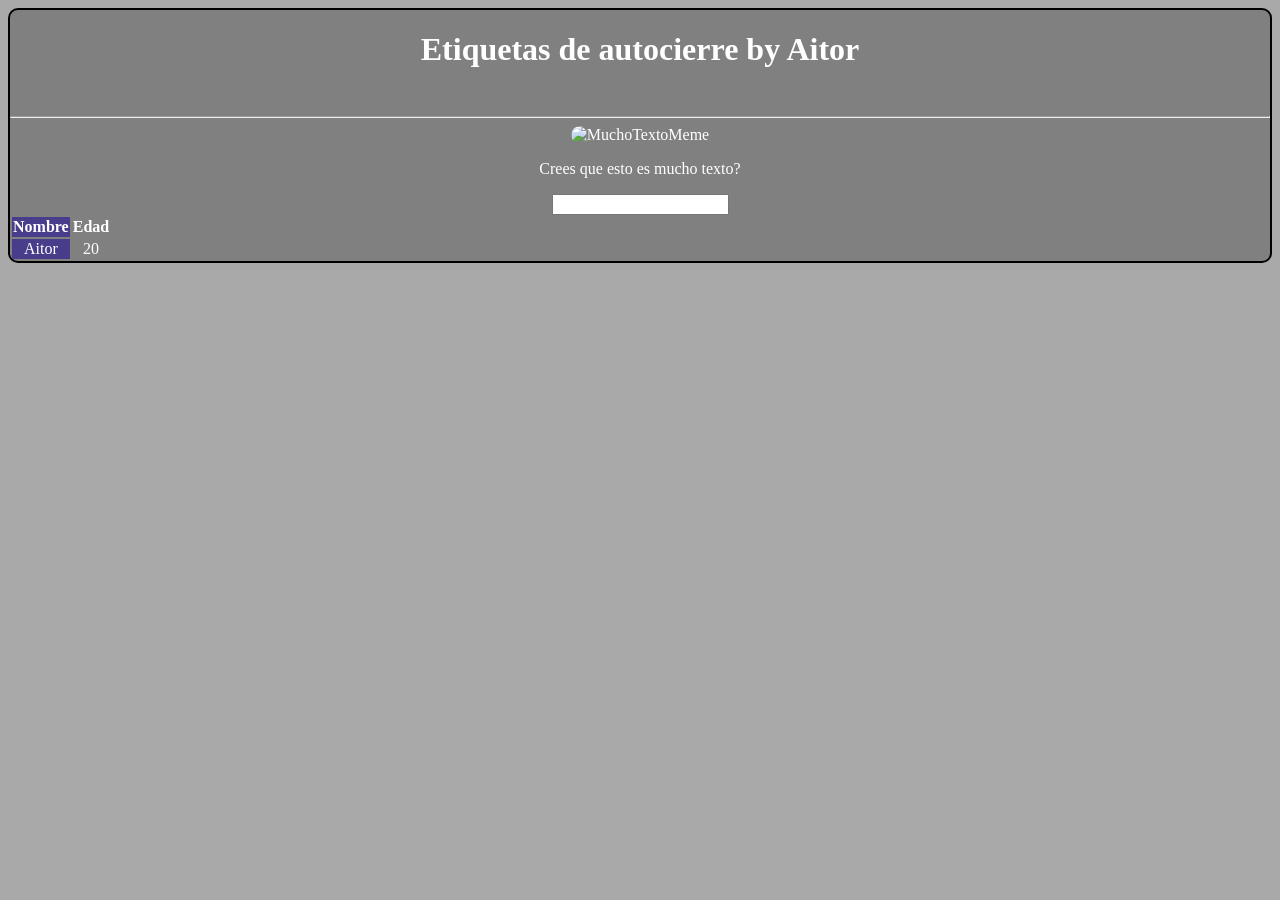
==== index.html @ c400d16a "Primera columna y tabla" ====
<!DOCTYPE html>
<html lang="es">
<head>
    <meta charset="UTF-8">
    <meta name="viewport" content="width=device-width, initial-scale=1.0">
    <meta name="description" content="Una página web sobre mucho texto meme. Interactua con muchas opciones HTML5">
    <title>Tarea 1.2 - Etiquetas de autocierre en HTML5</title>
    <link rel="stylesheet" href="styles/stylesheet.css">
</head>
<body>
    <div class="div1_body">
        <h1>Etiquetas de autocierre by Aitor</h1>
        <br>
        <hr>
        <img class="imagen" src="/images/texto.jpg" alt="MuchoTextoMeme">
        <br>
        <p>Crees que esto es mucho texto?</p>
        <input> 
        <br>
        <table>
        <colgroup>
            <col class="columna">
            <col>
        </colgroup>
        <tr>
            <th>Nombre</th>
            <th>Edad</th>
        </tr>
        <tr>
            <td>Aitor</td>
            <td>20</td>
        </tr>
        </table>
    </div>
</body>
</html>
---- styles/stylesheet.css ----
body {
    background-color: darkgray;
}

.div1_body{
    color: white;
    text-align: center;
    background-color: grey;
    border: 2px;
    border-style: solid;
    border-radius: 10px;
    border-color: black;
}

.imagen {
    width: 30%;
    border-radius: 10px;
    border: 2px;
    border-color: black;
}

.columna {
  background-color: darkslateblue;
  text-align: center;
}
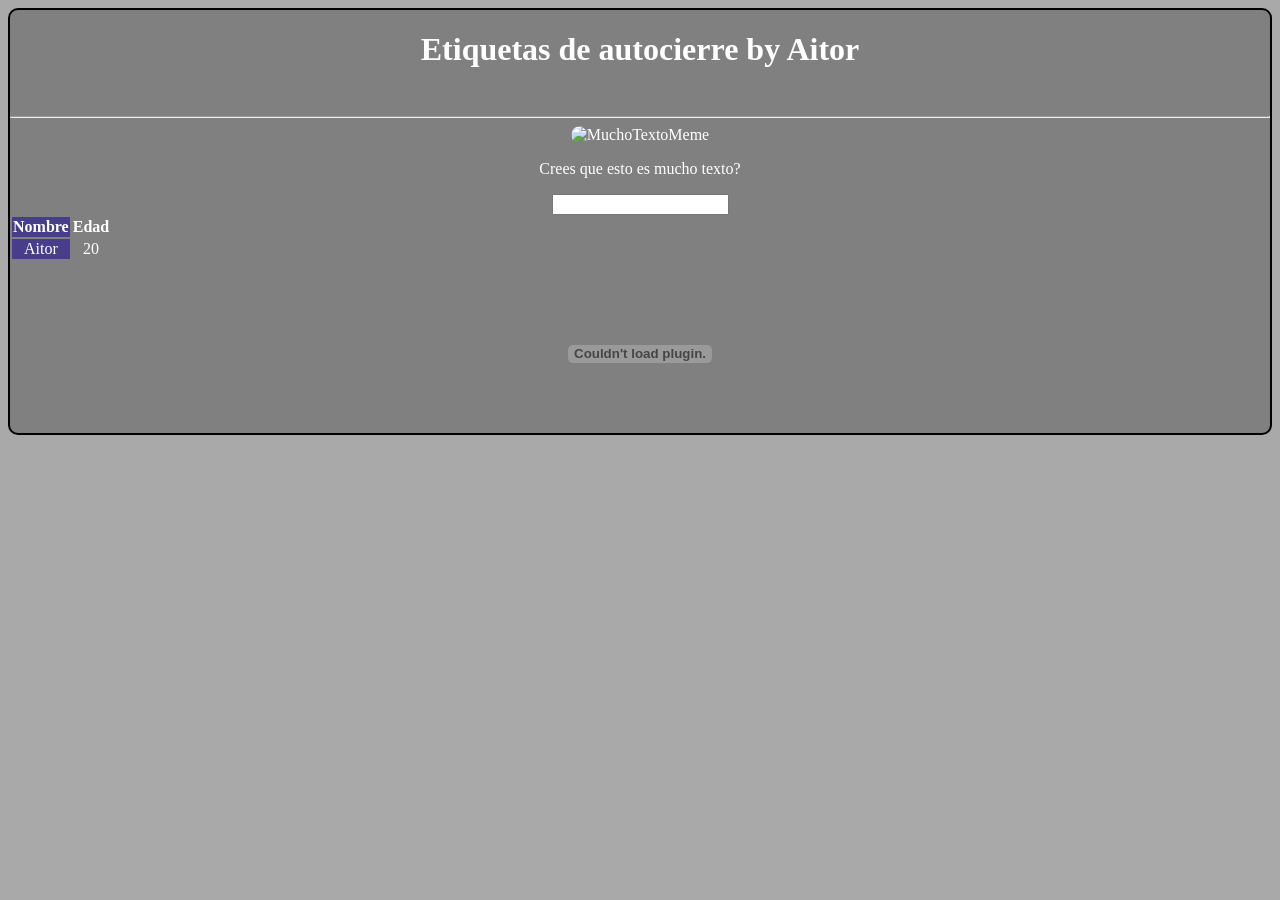
==== commit 6c856ff4: "Primer embed" ====
--- a/index.html
+++ b/index.html
@@ -31,6 +31,8 @@
             <td>20</td>
         </tr>
         </table>
+        <br>
+        <embed src="/pdf/LePDF.pdf" type="application/pdf">
     </div>
 </body>
 </html>
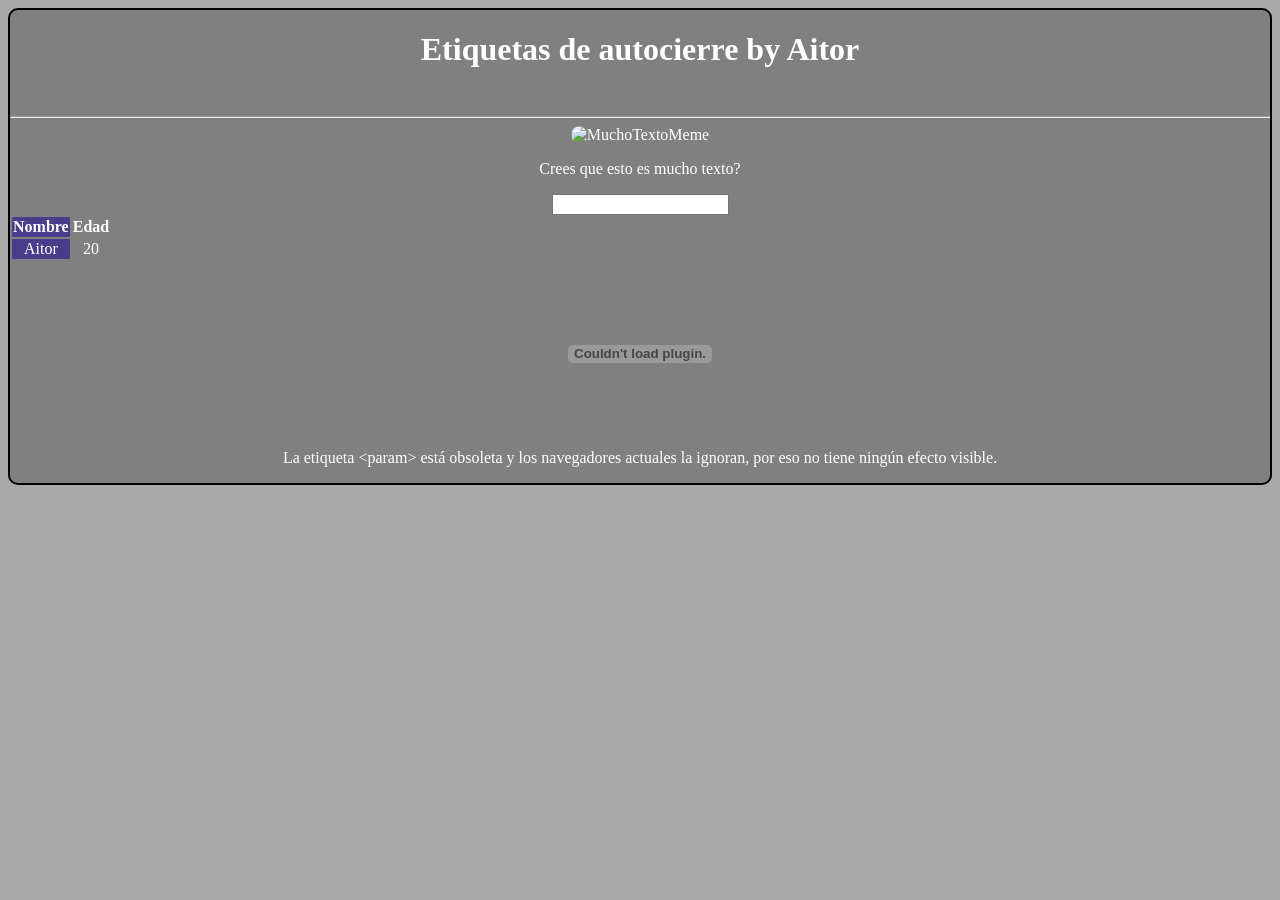
==== commit 5a269486: "Primer param" ====
--- a/index.html
+++ b/index.html
@@ -33,6 +33,15 @@
         </table>
         <br>
         <embed src="/pdf/LePDF.pdf" type="application/pdf">
+        <br>
+        <object data="archivo.pdf" type="application/pdf">
+        <param name="autoplay" value="true">
+
+        <p>
+        La etiqueta &lt;param&gt; está obsoleta y los navegadores actuales
+        la ignoran, por eso no tiene ningún efecto visible.
+        </p>
+        </object>
     </div>
 </body>
 </html>
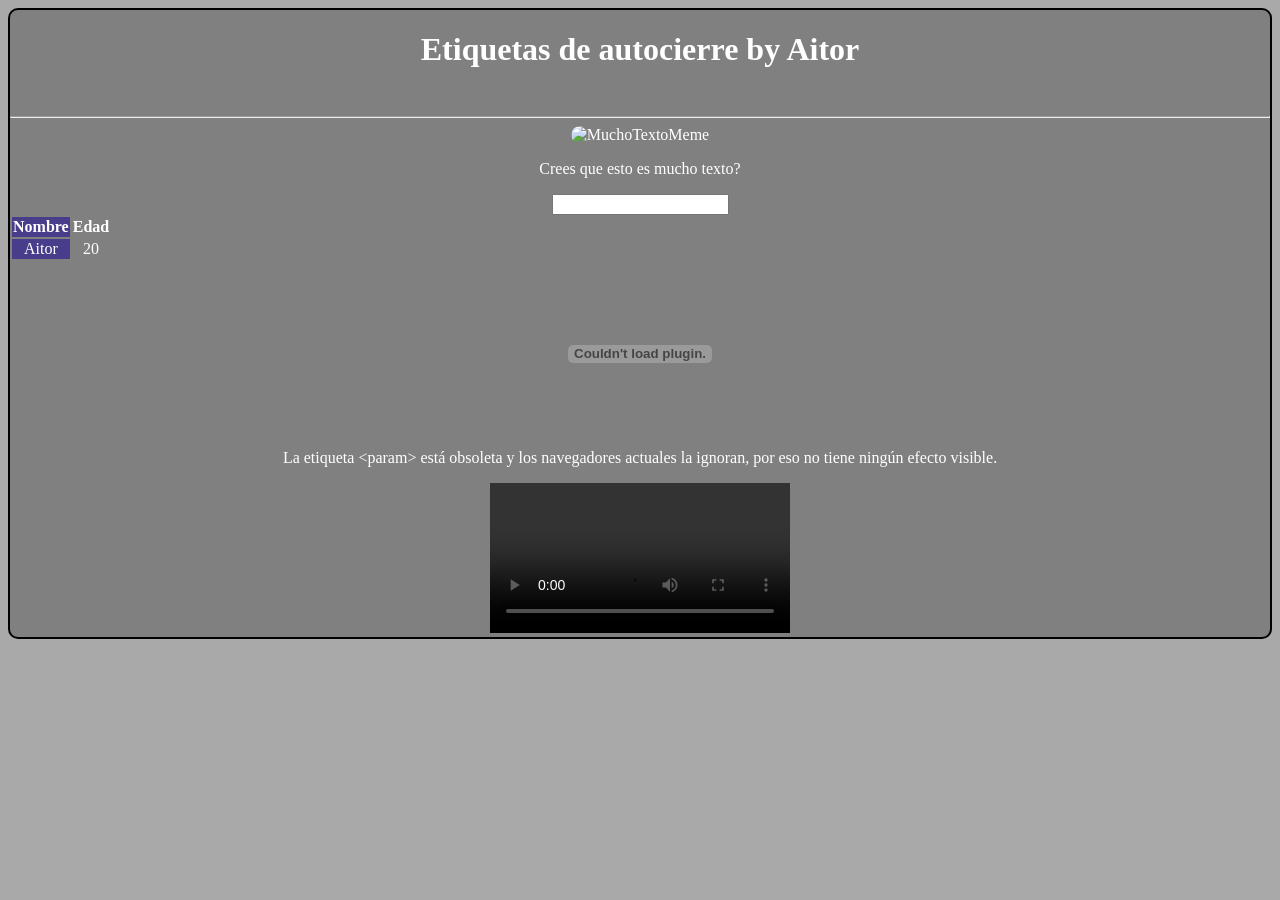
==== commit be1ffd04: "Primer video" ====
--- a/index.html
+++ b/index.html
@@ -34,14 +34,17 @@
         <br>
         <embed src="/pdf/LePDF.pdf" type="application/pdf">
         <br>
-        <object data="archivo.pdf" type="application/pdf">
+        <object data="/pdf/LePDF.pdf" type="application/pdf">
         <param name="autoplay" value="true">
-
         <p>
         La etiqueta &lt;param&gt; está obsoleta y los navegadores actuales
         la ignoran, por eso no tiene ningún efecto visible.
         </p>
         </object>
+        <video controls>
+            <source src="video.mp4" type="video/mp4">
+        </video>
+
     </div>
 </body>
 </html>
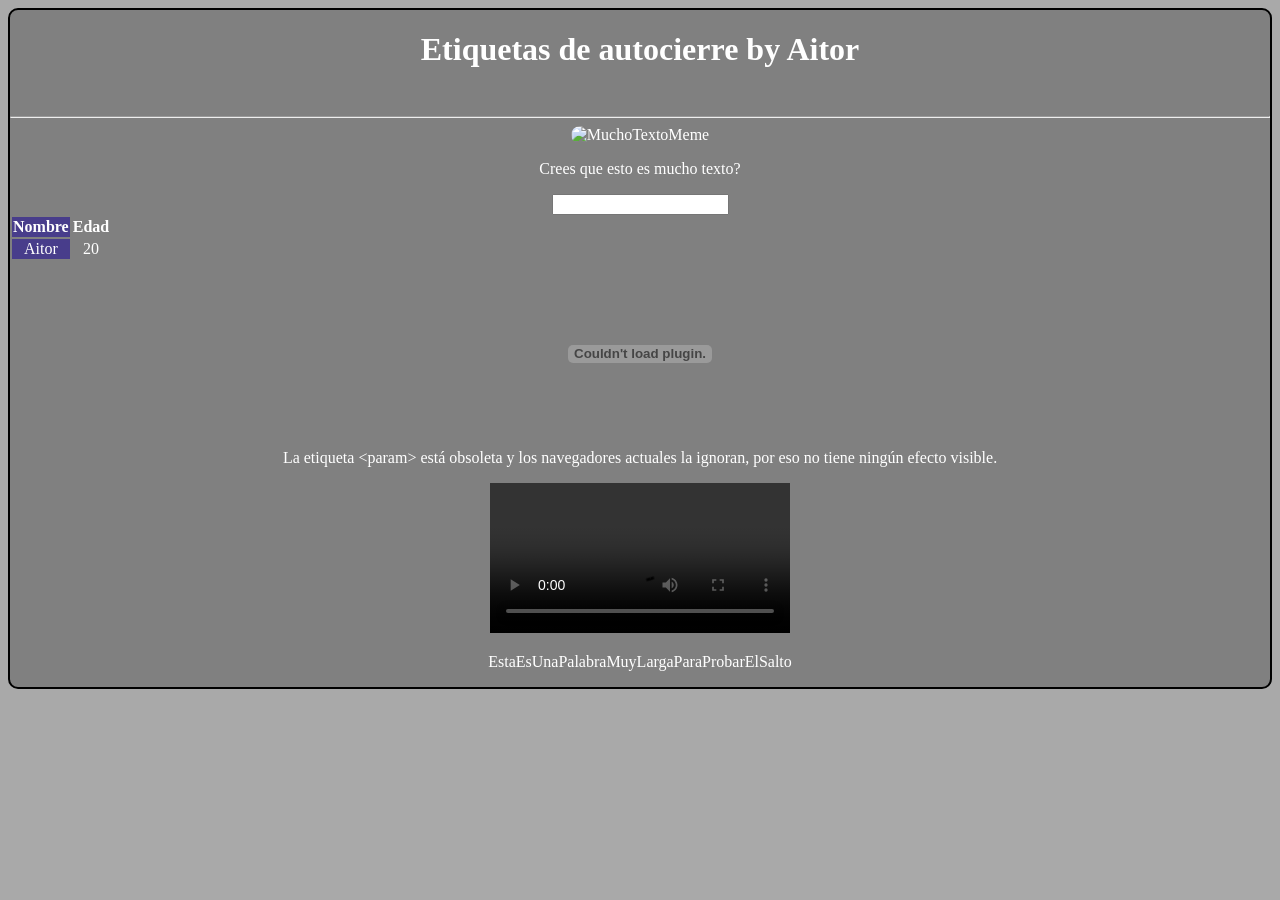
==== commit ecbd6cda: "primer wbr" ====
--- a/index.html
+++ b/index.html
@@ -44,7 +44,9 @@
         <video controls>
             <source src="video.mp4" type="video/mp4">
         </video>
-
+        <p>
+        EstaEsUnaPalabra<wbr>MuyLargaParaProbarElSalto
+        </p>
     </div>
 </body>
 </html>
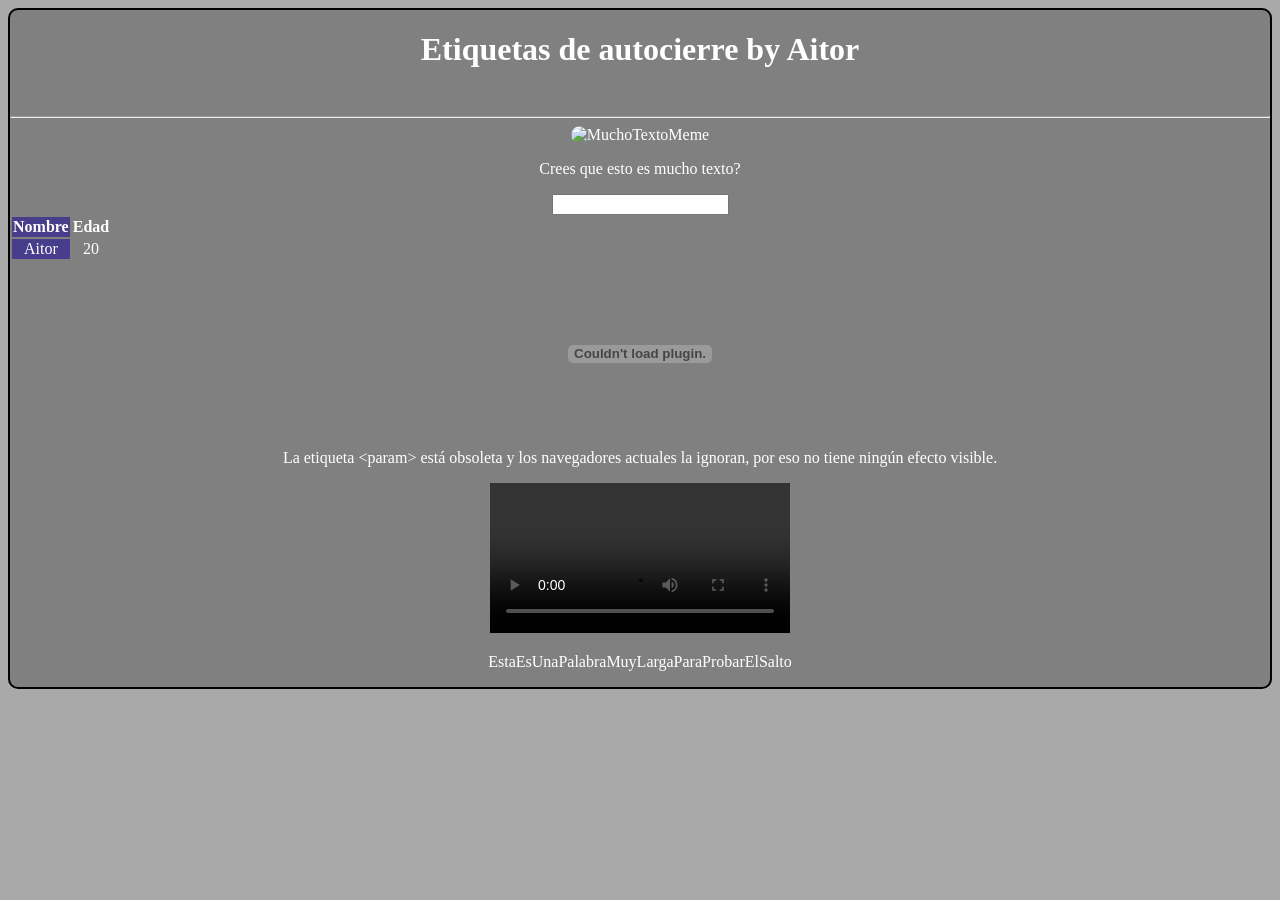
==== commit 543d7e0f: "El video no tiene video" ====
--- a/index.html
+++ b/index.html
@@ -42,7 +42,7 @@
         </p>
         </object>
         <video controls>
-            <source src="video.mp4" type="video/mp4">
+            <source src="" type="video/mp4">
         </video>
         <p>
         EstaEsUnaPalabra<wbr>MuyLargaParaProbarElSalto
